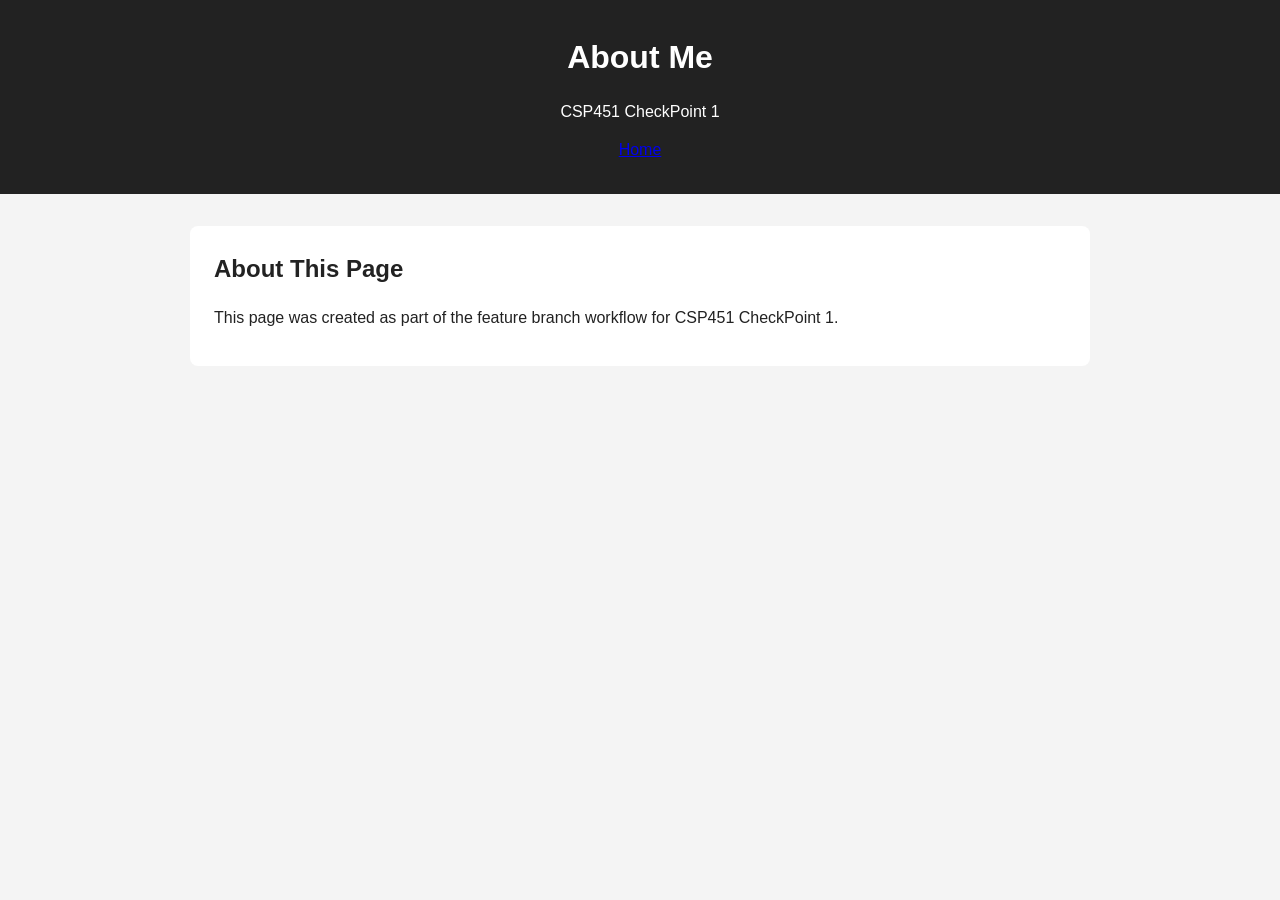
==== about.html @ 8f4a3273 "feat: create about page HTML structure" ====
<!DOCTYPE html>
<html lang="en">
<head>
    <meta charset="UTF-8">
    <meta name="viewport" content="width=device-width, initial-scale=1.0">
    <title>About Me - CSP451 CheckPoint 1</title>
    <link rel="stylesheet" href="style.css">
</head>
<body>
    <header>
        <h1>About Me</h1>
        <p>CSP451 CheckPoint 1</p>
        <nav>
            <a href="index.html">Home</a>
        </nav>
    </header>

    <main>
        <section>
            <h2>About This Page</h2>
            <p>This page was created as part of the feature branch workflow for CSP451 CheckPoint 1.</p>
        </section>
    </main>
</body>
</html>
---- style.css ----
* {
    margin: 0;
    padding: 0;
    box-sizing: border-box;
}

body {
    font-family: Arial, Helvetica, sans-serif;
    line-height: 1.6;
    background-color: #f4f4f4;
    color: #222;
}

header {
    background-color: #222;
    color: white;
    padding: 2rem;
    text-align: center;
}

main {
    max-width: 900px;
    margin: 2rem auto;
    padding: 1.5rem;
    background-color: white;
    border-radius: 8px;
}

h1, h2 {
    margin-bottom: 1rem;
}

p, li {
    margin-bottom: 0.75rem;
}

ul {
    margin-left: 1.5rem;
}
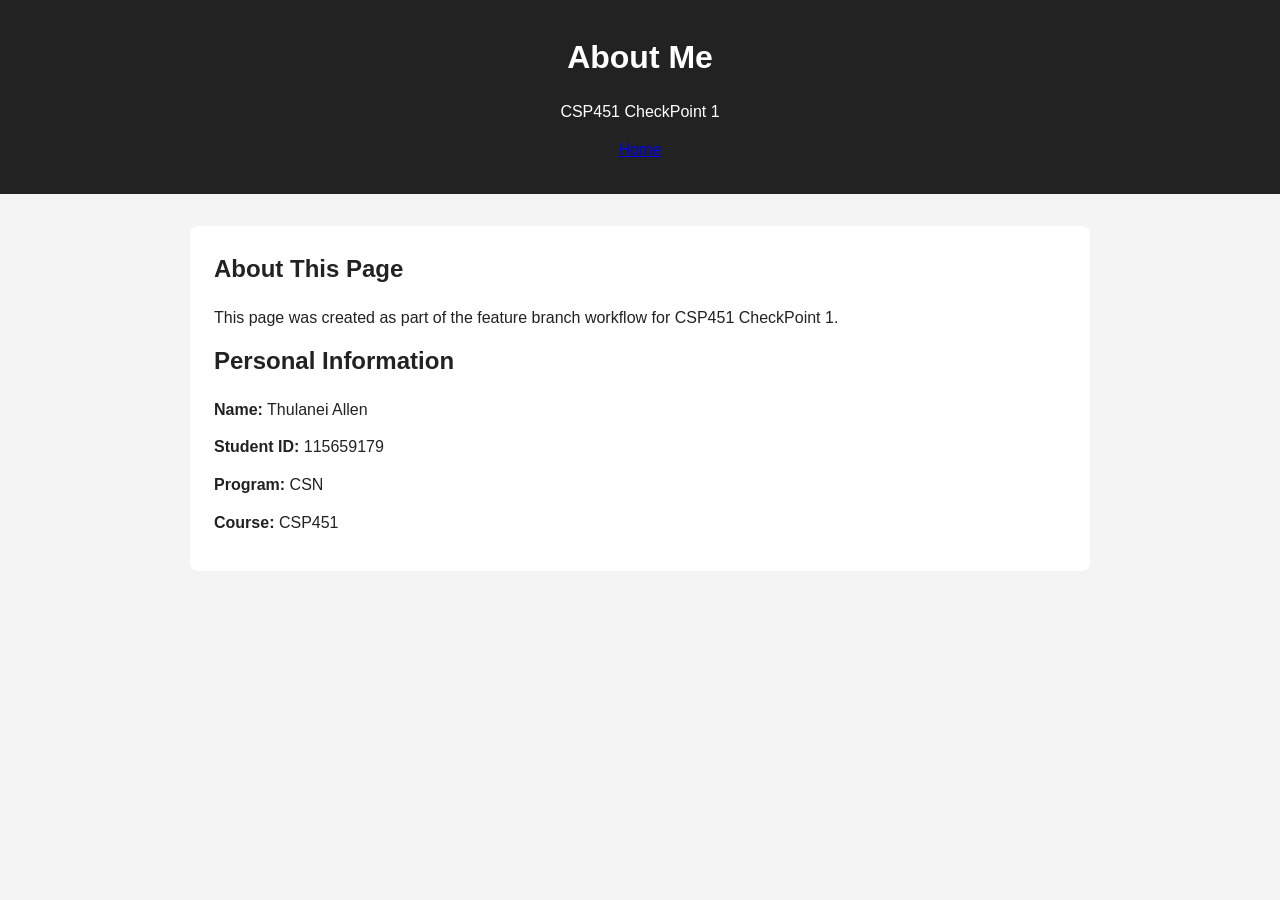
==== commit f4cb0b7d: "feat: add personal information section to about page" ====
--- a/about.html
+++ b/about.html
@@ -19,6 +19,11 @@
         <section>
             <h2>About This Page</h2>
             <p>This page was created as part of the feature branch workflow for CSP451 CheckPoint 1.</p>
+	    <h2>Personal Information</h2>
+            <p><strong>Name:</strong> Thulanei Allen</p>
+            <p><strong>Student ID:</strong> 115659179</p>
+            <p><strong>Program:</strong> CSN</p>
+            <p><strong>Course:</strong> CSP451</p>
         </section>
     </main>
 </body>
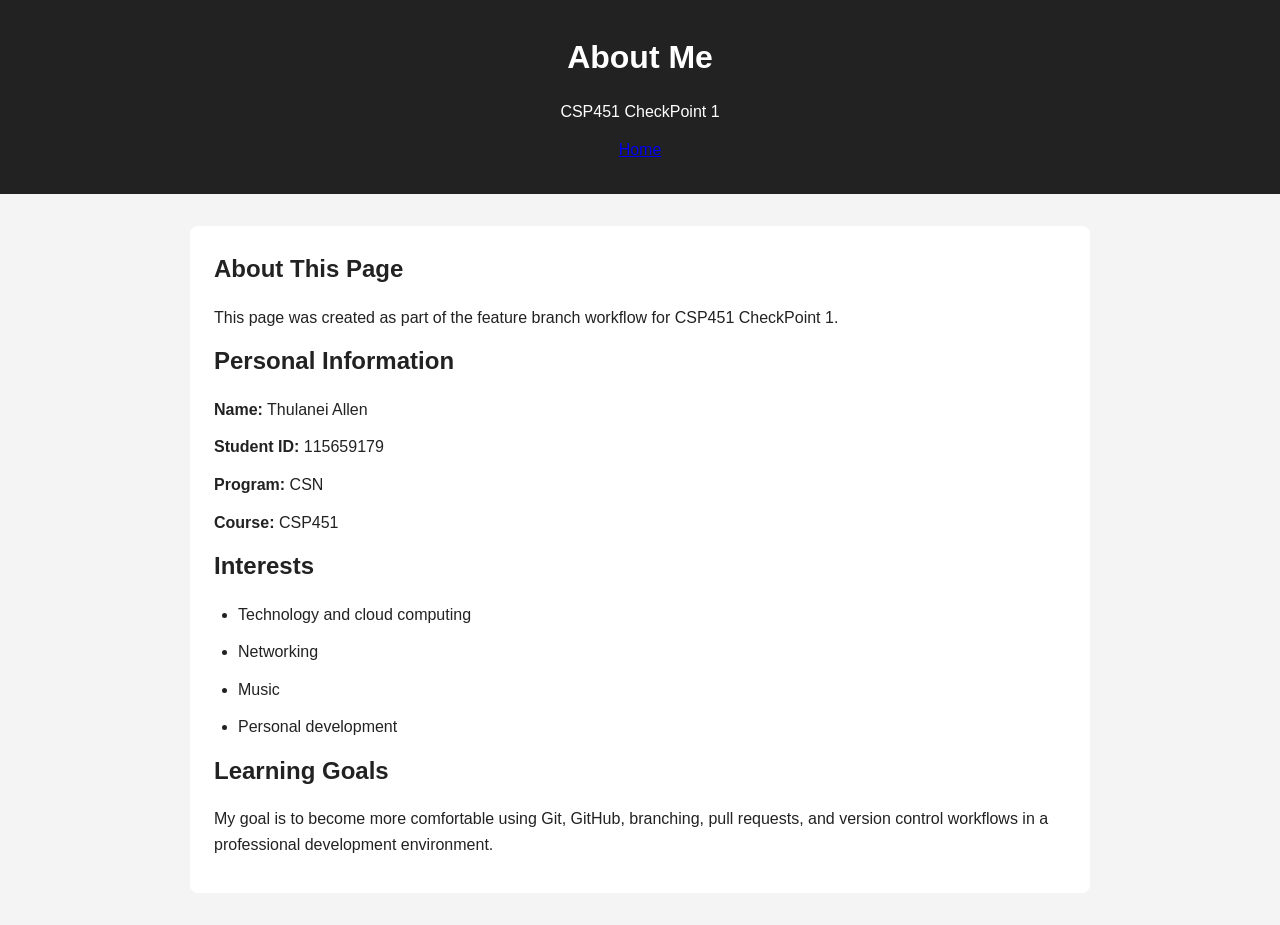
==== commit b51deecb: "feat: add interests and learning goals" ====
--- a/about.html
+++ b/about.html
@@ -25,6 +25,22 @@
             <p><strong>Program:</strong> CSN</p>
             <p><strong>Course:</strong> CSP451</p>
         </section>
+       
+	 <section>
+            <h2>Interests</h2>
+            <ul>
+                <li>Technology and cloud computing</li>
+                <li>Networking</li>
+                <li>Music</li>
+		<li>Personal development</li>
+            </ul>
+        </section>
+
+        <section>
+            <h2>Learning Goals</h2>
+            <p>My goal is to become more comfortable using Git, GitHub, branching, pull requests, and version control workflows in a professional development environment.</p>
+        </section>
+
     </main>
 </body>
 </html>
